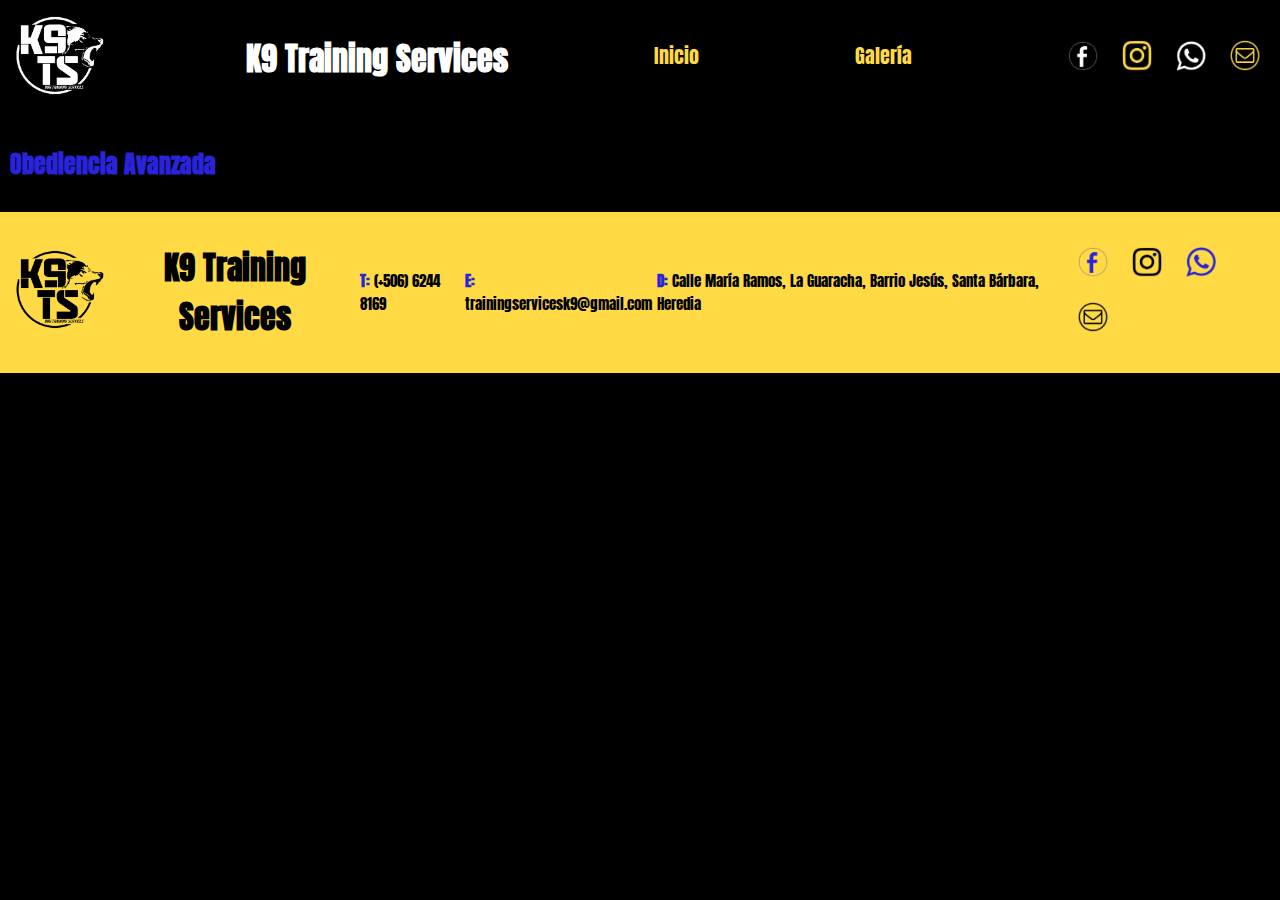
==== advanced_behavior.html @ 3d394bf5 "Add files via upload" ====
<!DOCTYPE html>
<html lang="en">
<head>
    <meta charset="UTF-8">
    <meta http-equiv="X-UA-Compatible" content="IE=edge">
    <link rel="stylesheet" href="styles.css">
    <link rel="preconnect" href="https://fonts.googleapis.com">
    <link rel="preconnect" href="https://fonts.gstatic.com" crossorigin>
    <link href="https://fonts.googleapis.com/css2?family=Anton&display=swap" rel="stylesheet">
    <meta name="viewport" content="width=device-width, initial-scale=1.0">
    <title>Inicio - K9 Training Services - Heredia, Costa Rica</title>
    <meta name="title" content="Inicio - K9 Training Services - Heredia, Costa Rica">
    <meta name="description" content="">
    <meta name="keywords" content="">
    <meta name="author" content="Erasmo Mora G">
</head>
<body>
    <header>
        <div>
            <a href="index.html"><img src="Logos/Logo K9TS Blanco.png" class="mainLogo"></a>
        </div>
        <div>
            <h1>
                K9 Training Services
            </h1>
        </div>
        <div class="navButton">
            <a href="index.html">
                <p>Inicio</p>
            </a>
        </div>
        <div class="navButton">
            <a href="gallery.html">
                <p>Galería</p>
            </a> 
        </div>
        <div>
            <a href="https://www.facebook.com/K9TSCR" target="_blank"><img src="Logos/header_facebookLogo_03.png" class="socialLogo"></a>
            <a href="https://www.instagram.com/k9tscr/" target="_blank"><img src="Logos/header_instagramLogo_03.png" class="socialLogo"></a>
            <a href="https://api.whatsapp.com/send?phone=50662448169&text=Por%20favor,%20quisiera%20m%C3%A1s%20informaci%C3%B3n%20sobre%20sus%20servicios%20K9TS." target="_blank"><img src="Logos/header_whatsappLogo_03.png" class="socialLogo"></a>
            <a href="mailto:trainingservicesk9@gmail.com" target="_blank"><img src="Logos/header_emailLogo_03.png" class="socialLogo"></a>
        </div>
    </header>
    <section class="homeSection">
        <h2>Obediencia Avanzada</h2>
    </section>
    <footer>
        <div>
            <a href="#"><img src="Logos/Logo K9TS.png" class="mainLogo"></a>
        </div>
        <div>
            <h1>
                K9 Training Services
            </h1>
        </div>
        <div class="footerInfo">
            <p><b>T:</b> (+506) 6244 8169</p>
        </div>
        <div class="footerInfo">
            <p><b>E:</b> trainingservicesk9@gmail.com</p>
        </div>
        <div class="footerInfo">
            <p><b>D:</b> Calle María Ramos, La Guaracha, Barrio
                Jesús, Santa Bárbara, Heredia</p>
        </div>
        <div>
            <a href="https://www.facebook.com/K9TSCR" target="_blank"><img src="Logos/footer_facebookLogo_03.png" class="socialLogo"></a>
            <a href="https://www.instagram.com/k9tscr/" target="_blank"><img src="Logos/footer_instragram_Logo_03.png" class="socialLogo"></a>
            <a href="https://api.whatsapp.com/send?phone=50662448169&text=Por%20favor,%20quisiera%20m%C3%A1s%20informaci%C3%B3n%20sobre%20sus%20servicios%20K9TS." target="_blank"><img src="Logos/footer_whatsappLogo_03.png" class="socialLogo"></a>
            <a href="mailto:trainingservicesk9@gmail.com" target="_blank"><img src="Logos/footer_Email_Logo_03.png" class="socialLogo"></a>
        </div>
    </footer>
</body>
<script src="JS/jquery.min.js"></script>
<script src="JS/code.js"></script>
</html>
---- styles.css ----
:root {
    --midnightBlue: #16253D;
    --paleBlue: #2924d9;
    --mustardYellow: #ffda44;
    --fontFamily: 'Anton', sans-serif;
}

/*Fixes*/

html {
    font-size: 62.5%;
    box-sizing: border-box;
}

* {
    box-sizing: inherit;
}

body {
    font-size: 16px;
    margin: 0;
    background-color: black;
    font-family: var(--fontFamily);
    color: white;
}

/* General  */

a {
    text-decoration: none;
    color: var(--paleBlue);
}

@media(min-width:768px) {
    a {
        color: var(--mustardYellow);
    }
}

a:hover {
    color: white;
}

strong {
    color: var(--paleBlue);
}

h2, h3 {
    color: var(--paleBlue);
}

/* Header */

header {
    padding: 1rem;
    width: 100%;
    height: 100%;
    display: flex;
    flex-direction: column;
    align-items: center;
    justify-content: center;
}

@media(min-width:768px) {
    header {
        padding: 1rem;
        width: auto;
        height: auto;
        display: flex;
        flex-direction:row;
        align-items:none;
        justify-content:space-between;
    }
}

header h1 {
    text-align: center;
}

.socialLogo {
    width: 6rem;
    height: auto;
}

@media(min-width:768px) {
    .socialLogo {
        width: 3rem;
        height: auto;
        margin: 1rem;
    }
}

.mainLogo {
    width: 10rem;
    height: auto;
}

.navButton {
    background-color: var(--mustardYellow);
    color: black;
    width: 100%;
    text-align: center;
    padding: 1rem;
    margin-bottom: 0.5rem;
    font-size: 4rem;
}

@media(min-width:768px) {
    .navButton {
        background-color: black;
        color: var(--mustardYellow);
        width: auto;
        text-align: center;
        padding: 1rem;
        margin-bottom: 0.5rem;
        font-size: 2rem;
    }
}

.navButton:hover {
    cursor: pointer;
    background-color: black;
    color: var(--mustardYellow);
}

@media(min-width:768px) {
    .navButton:hover {
        cursor: pointer;
        background-color: black;
        color: var(--paleBlue);
    }
}

/* Footer */

footer {
    padding: 1rem;
    width: 100%;
    height: 100%;
    display: flex;
    flex-direction: column;
    align-items: center;
    justify-content: center;
    background-color: var(--mustardYellow);
}

@media(min-width:768px) {
    footer {
        padding: 1rem;
        width: auto;
        height: auto;
        display: flex;
        flex-direction:row;
        align-items:none;
        justify-content:space-between;
    }
}

footer h1 {
    text-align: center;
    color: black;
}

.footerInfo {
    font-size: 1.5rem;
    color: black;
}

footer b {
    color: var(--paleBlue);
}

/* Home */

.homeSection {
    padding: 1rem;
}

.slideImage {
    height: 15rem;
    width: 100%;
    border: 0.5rem solid var(--mustardYellow);
    border-radius: 0.5rem;
    object-fit: cover;
}

.certificationGrid {
    display: grid;
    grid-template-columns: 1fr 1fr;
    gap: 1rem;
}

@media(min-width:768px) {
    .certificationGrid {
        grid-template-columns: 1fr 1fr 1fr;
    }
}

.certificationPanel {
    width: 100%;
    height: auto;
    border: var(--mustardYellow) 0.5rem solid;
    border-radius: 0.5rem;
}

.certificationPanel:hover {
    cursor: pointer;
    border: var(--paleBlue) 0.5rem solid;
    border-radius: 0.5rem;
}

.certificationText {
    text-align: center;
    background-color: var(--mustardYellow);
    color: black;
    padding: 1rem;
}

.certificationText:hover {
    cursor: pointer;
    background-color: var(--paleBlue);
    color: white;
}

#homeServicesGrid {
    display: grid;
    grid-template-columns: 1fr 1fr;
    gap: 1rem;
}

@media(min-width:768px) {
    #homeServicesGrid {
        grid-template-columns: 1fr 1fr 1fr 1fr;
    }
}

.blackBox {
    background-color: rgba(0, 0, 0, 0.678);
    height: 100%;
    width: 100%;
    display: flex;
    flex-direction: column;
    align-items: center;
    justify-content: center;
    text-align: center;
}

#homeServiceEin {
    background-image: url(Images/backgroundServices_1.jpg);
    background-repeat: no-repeat;
    background-size: cover;
    height: 15rem;
}

#homeServiceZwei {
    background-image: url(Images/backgroundServices_2.jpg);
    background-repeat: no-repeat;
    background-size: cover;
    height: 15rem;
}

#homeServiceDrei {
    background-image: url(Images/backgroundServices_3.jpg);
    background-repeat: no-repeat;
    background-size: cover;
    height: 15rem;
}

#homeServiceVier {
    background-image: url(Images/backgroundServices_4.jpg);
    background-repeat: no-repeat;
    background-size: cover;
    height: 15rem;
}
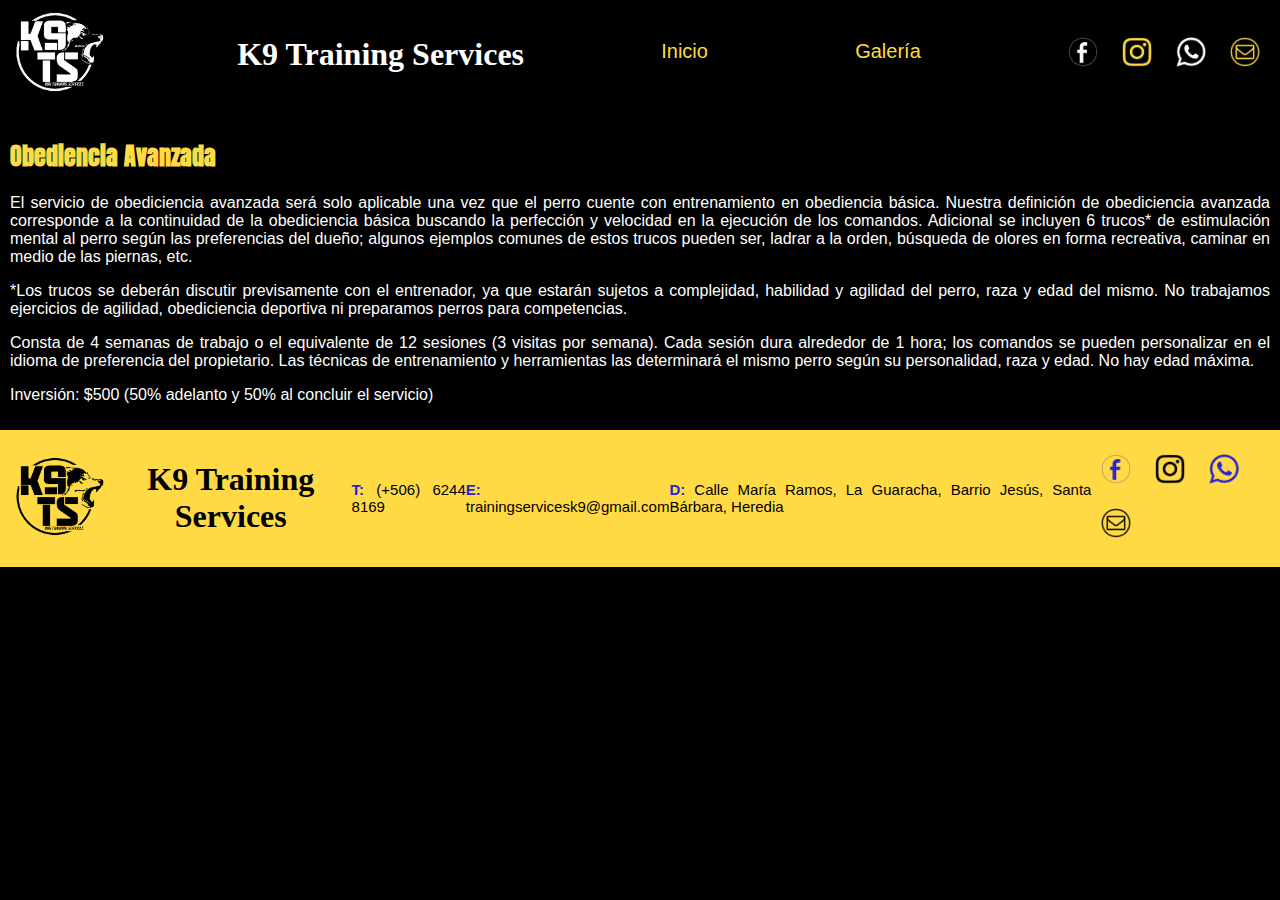
==== commit 27b28d87: "New gallery and service pages" ====
--- a/advanced_behavior.html
+++ b/advanced_behavior.html
@@ -43,6 +43,18 @@
     </header>
     <section class="homeSection">
         <h2>Obediencia Avanzada</h2>
+        <p>
+            El servicio de obediciencia avanzada será solo aplicable una vez que el perro cuente con entrenamiento en obediencia básica. Nuestra definición de obediciencia avanzada corresponde a la continuidad de la obediciencia básica buscando la perfección y velocidad en la ejecución de los comandos. Adicional se incluyen 6 trucos* de estimulación mental al perro según las preferencias del dueño; algunos ejemplos comunes de estos trucos pueden ser, ladrar a la orden, búsqueda de olores en forma recreativa, caminar en medio de las piernas, etc.
+        </p>
+        <p>
+            *Los trucos se deberán discutir previsamente con el entrenador, ya que estarán sujetos a complejidad, habilidad y agilidad del perro, raza y edad del mismo. No trabajamos ejercicios de agilidad, obediciencia deportiva ni preparamos perros para competencias.
+        </p>
+        <p>
+            Consta de 4 semanas de trabajo o el equivalente de 12 sesiones (3 visitas por semana). Cada sesión dura alrededor de 1 hora; los comandos se pueden personalizar en el idioma de preferencia del propietario. Las técnicas de entrenamiento y herramientas las determinará el mismo perro según su personalidad, raza y edad. No hay edad máxima.
+        </p>
+        <p>
+            Inversión: $500 (50% adelanto y 50% al concluir el servicio)
+        </p>
     </section>
     <footer>
         <div>
--- a/styles.css
+++ b/styles.css
@@ -2,7 +2,8 @@
     --midnightBlue: #16253D;
     --paleBlue: #2924d9;
     --mustardYellow: #ffda44;
-    --fontFamily: 'Anton', sans-serif;
+    --antonFamily: 'Anton', sans-serif;
+    --poppinsFamily: 'Poppins', sans-serif;
 }
 
 /*Fixes*/
@@ -20,15 +21,22 @@
     font-size: 16px;
     margin: 0;
     background-color: black;
-    font-family: var(--fontFamily);
     color: white;
 }
 
+
+
 /* General  */
+
+body p {
+    font-family: var(--poppinsFamily);
+    text-align: justify;
+}
 
 a {
     text-decoration: none;
     color: var(--paleBlue);
+    font-family: var(--poppinsFamily);
 }
 
 @media(min-width:768px) {
@@ -46,7 +54,16 @@
 }
 
 h2, h3 {
-    color: var(--paleBlue);
+    color: var(--mustardYellow);
+    font-family: var(--antonFamily);
+
+}
+
+hr {
+    padding: 1rem;
+    margin-top: 1rem;
+    margin-bottom: 1rem;
+    border-style: none;
 }
 
 /* Header */
@@ -177,9 +194,9 @@
 }
 
 .slideImage {
-    height: 15rem;
+    height: 70rem;
     width: 100%;
-    border: 0.5rem solid var(--mustardYellow);
+    border: 0.5rem solid var(--paleBlue);
     border-radius: 0.5rem;
     object-fit: cover;
 }
@@ -199,27 +216,28 @@
 .certificationPanel {
     width: 100%;
     height: auto;
+    background-color: var(--mustardYellow);
+    border: var(--paleBlue) 0.5rem solid;
+    border-radius: 0.5rem;
+}
+
+.certificationPanel:hover {
+    cursor: pointer;
     border: var(--mustardYellow) 0.5rem solid;
     border-radius: 0.5rem;
 }
 
-.certificationPanel:hover {
-    cursor: pointer;
-    border: var(--paleBlue) 0.5rem solid;
-    border-radius: 0.5rem;
-}
-
 .certificationText {
     text-align: center;
+    background-color: var(--paleBlue);
+    color: white;
+    padding: 1rem;
+}
+
+.certificationText:hover {
+    cursor: pointer;
     background-color: var(--mustardYellow);
     color: black;
-    padding: 1rem;
-}
-
-.certificationText:hover {
-    cursor: pointer;
-    background-color: var(--paleBlue);
-    color: white;
 }
 
 #homeServicesGrid {
@@ -228,16 +246,13 @@
     gap: 1rem;
 }
 
-@media(min-width:768px) {
-    #homeServicesGrid {
-        grid-template-columns: 1fr 1fr 1fr 1fr;
-    }
-}
 
 .blackBox {
     background-color: rgba(0, 0, 0, 0.678);
-    height: 100%;
-    width: 100%;
+    /* height: 100%;
+    width: 100%; */
+    height: 50rem;
+    width: auto;
     display: flex;
     flex-direction: column;
     align-items: center;
@@ -249,26 +264,144 @@
     background-image: url(Images/backgroundServices_1.jpg);
     background-repeat: no-repeat;
     background-size: cover;
-    height: 15rem;
+    /* height: 30rem;
+    width: 30rem; */
 }
 
 #homeServiceZwei {
     background-image: url(Images/backgroundServices_2.jpg);
     background-repeat: no-repeat;
     background-size: cover;
-    height: 15rem;
+    /* height: 30rem;
+    width: 30rem; */
 }
 
 #homeServiceDrei {
     background-image: url(Images/backgroundServices_3.jpg);
     background-repeat: no-repeat;
     background-size: cover;
-    height: 15rem;
+    /* height: 30rem;
+    width: 30rem; */
 }
 
 #homeServiceVier {
     background-image: url(Images/backgroundServices_4.jpg);
     background-repeat: no-repeat;
     background-size: cover;
-    height: 15rem;
-}+    /* height: 30rem;
+    width: 30rem; */
+}
+
+/* Gallery Page */
+
+.videoGrid {
+    width: 80%;
+    /* align-items: center; */
+    justify-content: center;
+    /* text-align: center; */
+    display: grid;
+    grid-template-columns: 1fr;
+    gap: 1rem;
+}
+
+@media(min-width:768px){
+    .videoGrid {
+        display: grid;
+        grid-template-columns: 1fr 1fr;
+        gap: 1rem;
+    }
+}
+
+#lukePhoto {
+    background-image: url(gallery/luke.png);
+    height: 50rem;
+    max-width: 100%;
+    background-repeat: no-repeat;
+    background-position: center top;
+    background-size: cover;
+    display: flex;
+    flex-direction: column;
+    align-items: center;
+    justify-content: center;
+    grid-row: 1 / 2;
+    grid-column: 1 / 2;
+}
+
+@media(min-width:768px){
+    #lukePhoto {
+        height: auto;
+        max-width: 100%;
+        grid-row: 1 / 2;
+        grid-column: 2 / 3;
+    }
+}
+
+#bellaPhoto {
+    background-image: url(gallery/1668085118255.webp);
+    height: 50rem;
+    max-width: 100%;
+    background-repeat: no-repeat;
+    background-position: center top;
+    background-size: cover;
+    display: flex;
+    flex-direction: column;
+    align-items: center;
+    justify-content: center;
+    grid-row: 4 / 5;
+    grid-column: 1 / 2;
+}
+
+@media(min-width:768px){
+    #bellaPhoto {
+        height: auto;
+        max-width: 100%;
+        grid-row: 2 / 3;
+        grid-column: 1 / 2;
+    }
+}
+
+#skyPhoto{
+    background-image: url(gallery/1668085118268.webp);
+    height: 50rem;
+    max-width: 100%;
+    background-repeat: no-repeat;
+    background-position: center top;
+    background-size: cover;
+    display: flex;
+    flex-direction: column;
+    align-items: center;
+    justify-content: center;
+    grid-row: 9 / 10;
+    grid-column: 1 / 2;
+}
+
+@media(min-width:768px){
+    #skyPhoto{
+        height: auto;
+        max-width: 100%;
+        grid-row: 3 / 4;
+        grid-column: 2 / 3;
+    }
+}
+
+.galleryVideo {
+    height: 50rem;
+    width: 50rem;
+    border: solid var(--paleBlue);
+    border-radius: 2rem;
+}
+
+.galleryVideo:hover {
+    border: solid var(--mustardYellow);
+}
+
+.galleryImage {
+    height: 50rem;
+    max-width: 100%;
+    border: solid var(--paleBlue);
+    border-radius: 2rem;
+}
+
+.galleryImage:hover {
+    border: solid var(--mustardYellow);
+}
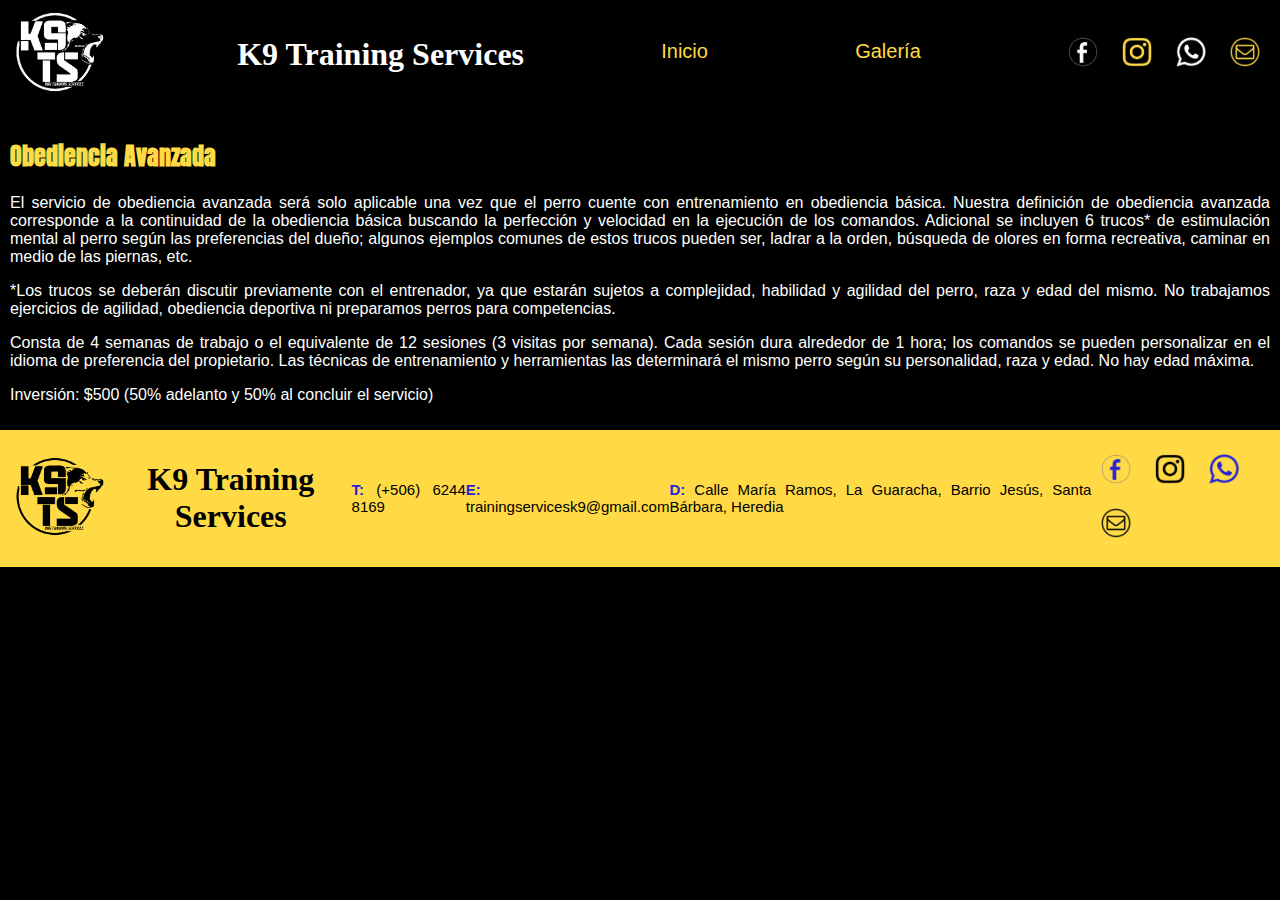
==== commit 1f3fddf0: "Add files via upload" ====
--- a/advanced_behavior.html
+++ b/advanced_behavior.html
@@ -8,10 +8,10 @@
     <link rel="preconnect" href="https://fonts.gstatic.com" crossorigin>
     <link href="https://fonts.googleapis.com/css2?family=Anton&display=swap" rel="stylesheet">
     <meta name="viewport" content="width=device-width, initial-scale=1.0">
-    <title>Inicio - K9 Training Services - Heredia, Costa Rica</title>
-    <meta name="title" content="Inicio - K9 Training Services - Heredia, Costa Rica">
-    <meta name="description" content="">
-    <meta name="keywords" content="">
+    <title>Obediencia Avanzada - K9 Training Services - Heredia, Costa Rica</title>
+    <meta name="title" content="Obediencia Avanzada - K9 Training Services - Heredia, Costa Rica">
+    <meta name="description" content="Nuestra definición de obediencia avanzada corresponde a la continuidad de la obediencia básica buscando la perfección y velocidad en la ejecución de los comandos.">
+    <meta name="keywords" content="obediencia avanzada, perfección de comandos, velocidad de comandos, trucos caninos, estimulación mental, entrenador, técnicas de entrenamiento">
     <meta name="author" content="Erasmo Mora G">
 </head>
 <body>
@@ -44,10 +44,10 @@
     <section class="homeSection">
         <h2>Obediencia Avanzada</h2>
         <p>
-            El servicio de obediciencia avanzada será solo aplicable una vez que el perro cuente con entrenamiento en obediencia básica. Nuestra definición de obediciencia avanzada corresponde a la continuidad de la obediciencia básica buscando la perfección y velocidad en la ejecución de los comandos. Adicional se incluyen 6 trucos* de estimulación mental al perro según las preferencias del dueño; algunos ejemplos comunes de estos trucos pueden ser, ladrar a la orden, búsqueda de olores en forma recreativa, caminar en medio de las piernas, etc.
+            El servicio de obediencia avanzada será solo aplicable una vez que el perro cuente con entrenamiento en obediencia básica. Nuestra definición de obediencia avanzada corresponde a la continuidad de la obediencia básica buscando la perfección y velocidad en la ejecución de los comandos. Adicional se incluyen 6 trucos* de estimulación mental al perro según las preferencias del dueño; algunos ejemplos comunes de estos trucos pueden ser, ladrar a la orden, búsqueda de olores en forma recreativa, caminar en medio de las piernas, etc.
         </p>
         <p>
-            *Los trucos se deberán discutir previsamente con el entrenador, ya que estarán sujetos a complejidad, habilidad y agilidad del perro, raza y edad del mismo. No trabajamos ejercicios de agilidad, obediciencia deportiva ni preparamos perros para competencias.
+            *Los trucos se deberán discutir previamente con el entrenador, ya que estarán sujetos a complejidad, habilidad y agilidad del perro, raza y edad del mismo. No trabajamos ejercicios de agilidad, obediencia deportiva ni preparamos perros para competencias.
         </p>
         <p>
             Consta de 4 semanas de trabajo o el equivalente de 12 sesiones (3 visitas por semana). Cada sesión dura alrededor de 1 hora; los comandos se pueden personalizar en el idioma de preferencia del propietario. Las técnicas de entrenamiento y herramientas las determinará el mismo perro según su personalidad, raza y edad. No hay edad máxima.
--- a/styles.css
+++ b/styles.css
@@ -295,10 +295,10 @@
 /* Gallery Page */
 
 .videoGrid {
+    margin-left: auto;
+    margin-right: auto;
     width: 80%;
-    /* align-items: center; */
-    justify-content: center;
-    /* text-align: center; */
+    justify-content: center;
     display: grid;
     grid-template-columns: 1fr;
     gap: 1rem;
@@ -312,6 +312,14 @@
     }
 }
 
+@media(min-width:1200px){
+    .videoGrid {
+        display: grid;
+        grid-template-columns: 1fr 1fr 1fr;
+        gap: 1rem;
+    }
+}
+
 #lukePhoto {
     background-image: url(gallery/luke.png);
     height: 50rem;
@@ -396,12 +404,15 @@
 }
 
 .galleryImage {
-    height: 50rem;
-    max-width: 100%;
+    height: auto;
+    width: 100%;
     border: solid var(--paleBlue);
     border-radius: 2rem;
+    margin-bottom: 1rem;
+    filter: opacity(0.5);
 }
 
 .galleryImage:hover {
     border: solid var(--mustardYellow);
-}
+    filter: opacity(1);
+}
